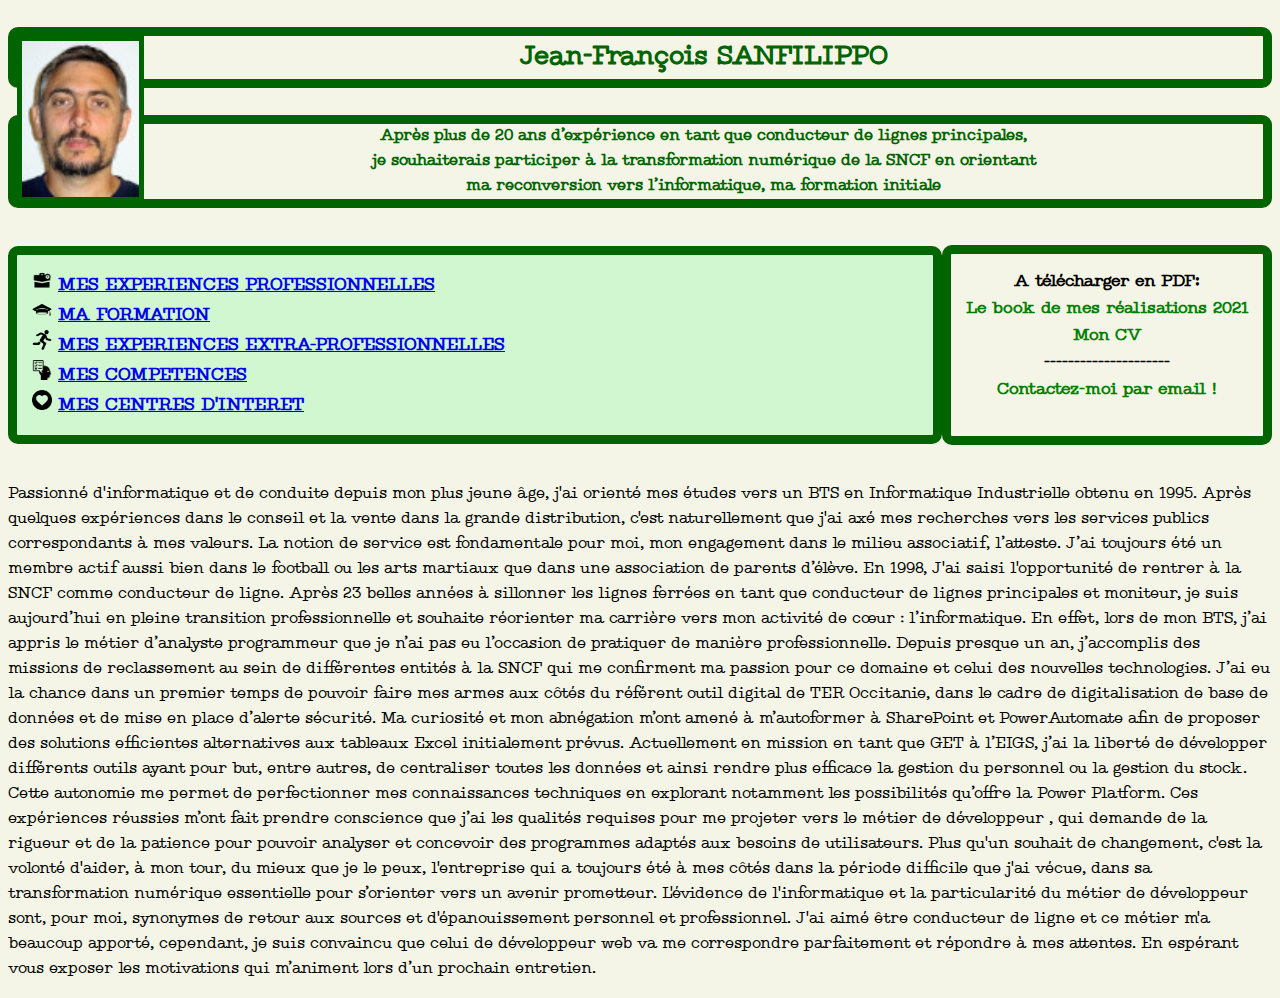
==== index.html @ 8faf8e05 "Add files via upload" ====
<!DOCTYPE html>
<html lang="fr">
<head>
    <meta http-equiv="Content-Type" content="text/html;charset=UTF-8">
    <title>Mon CV</title>
    <link rel="shortcut icon" href="HTML5.png">
    <link rel="stylesheet" href="style.css">
</head>
<body>   
    <h1>
        <p class="entete">
            <a href="Sanfilippo.JPG" alt="ma photo"><img src="Sanfilippo-mini.JPG" height="156" title="Cliquez pour agrandir" alt="ma photo"></a>
             Jean-François SANFILIPPO
        </p>
    </h1>
    <h3>
        <p class="entete">
            Après plus de 20 ans d’expérience en tant que conducteur de lignes principales,<br>
            je souhaiterais participer à la transformation numérique de la SNCF en orientant<br>
            ma reconversion vers l’informatique, ma formation initiale
        </p>
    </h3>
    <h2 class="commande">
        <ul class="menu">
            <li>
                <img src="Experiences_Pro/EXP_PRO.png" height="20" alt="Ico">
                <a href="Experiences_Pro/Exp_pro.html">
                MES EXPERIENCES PROFESSIONNELLES</a>
            </li>
            <li>
                <img src="Formation/formation.png" height="20" alt="Ico">
                <a href="Formation/Formation.html">
                MA FORMATION</a>
            </li>
            <li>
                <img src="Experiences_Extra/experiences_extra.jpg" height="20" alt="Ico">
                <a href="Experiences_Extra/Experiences_Extra.html">
                MES EXPERIENCES EXTRA-PROFESSIONNELLES</a>
            </li>
            <li>
                <img src="Competences/competences.png" height="20" alt="Ico">
                <a href="Competences/competences.html">
                MES COMPETENCES</a>
            </li>
            <li>
                <img src="Centres_interet/centres_interet.png" height="20" alt="Ico">
                <a href="Centres_interet/centres_interet.html">
                MES CENTRES D'INTERET</a>
            </li>
        </ul>
        <p class="option">
            A télécharger en PDF:<br>
            <a href="SANFILIPPO_Jean-Francois_Book.pdf" title="cliquez ici" download>Le book de mes réalisations 2021</a><br>
            <a href="SANFILIPPO_Jean-Francois_CV.pdf" title="cliquez ici" download>Mon CV</a><br>
            ---------------------<br>
            <a href="mailto:jean-francois.sanfilippo@sncf.fr">Contactez-moi par email !</a>
        </p>
    </h2>
    <section>
        <div>
            <p id="motivation">
                Passionné d'informatique et de conduite depuis mon plus jeune âge, j'ai orienté mes études vers un BTS en Informatique
                 Industrielle obtenu en 1995. Après quelques expériences dans le conseil et la vente dans la grande distribution, c'est
                 naturellement que j'ai axé mes recherches vers les services publics correspondants à mes valeurs. La notion de service
                 est fondamentale pour moi, mon engagement dans le milieu associatif, l’atteste. J’ai toujours été un membre actif aussi
                 bien dans le football ou les arts martiaux que dans une association de parents d’élève. En 1998, J'ai saisi l'opportunité
                 de rentrer à la SNCF comme conducteur de ligne. Après 23 belles années à sillonner les lignes ferrées en tant que conducteur
                 de lignes principales et moniteur, je suis aujourd’hui en pleine transition professionnelle et souhaite réorienter ma
                 carrière vers mon activité de cœur : l’informatique.
                En effet, lors de mon BTS, j’ai appris le métier d’analyste programmeur que je n’ai pas eu l’occasion de pratiquer de manière
                 professionnelle. Depuis presque un an, j’accomplis des missions de reclassement au sein de différentes entités à la SNCF
                 qui me confirment ma passion pour ce domaine et celui des nouvelles technologies.
                J’ai eu la chance dans un premier temps de pouvoir faire mes armes aux côtés du référent outil digital de TER Occitanie,
                 dans le cadre de digitalisation de base de données et de mise en place d’alerte sécurité. Ma curiosité et mon abnégation
                 m’ont amené à m’autoformer à SharePoint et PowerAutomate afin de proposer des solutions efficientes alternatives aux
                 tableaux Excel initialement prévus.
                Actuellement en mission en tant que GET à l’EIGS, j’ai la liberté de développer différents outils ayant pour but, entre
                 autres, de centraliser toutes les données et ainsi rendre plus efficace la gestion du personnel ou la gestion du stock.
                 Cette autonomie me permet de perfectionner mes connaissances techniques en explorant notamment les possibilités qu’offre
                 la Power Platform.
                Ces expériences réussies m’ont fait prendre conscience que j’ai les qualités requises pour me projeter vers le métier de
                 développeur , qui demande de la rigueur et de la patience pour pouvoir analyser et concevoir des programmes adaptés aux
                 besoins de utilisateurs.
                Plus qu'un souhait de changement, c'est la volonté d'aider, à mon tour, du mieux que je le peux, l'entreprise qui a toujours
                 été à mes côtés dans la période difficile que j'ai vécue, dans sa transformation numérique essentielle pour s’orienter vers
                 un avenir prometteur. L'évidence de l'informatique et la particularité du métier de développeur sont, pour moi, synonymes
                 de retour aux sources et d'épanouissement personnel et professionnel. J'ai aimé être conducteur de ligne et ce métier m'a
                 beaucoup apporté, cependant, je suis convaincu que celui de développeur web va me correspondre parfaitement et répondre à
                 mes attentes.
                En espérant vous exposer les motivations qui m’animent lors d’un prochain entretien.
            </p>
        </div>
    </section>
</body>
---- style.css ----
@font-face{
    font-family: "Type_Machine";
    src: url('Type_Machine.ttf');
}

body{
    background-color: rgb(244, 245, 230);
    font-family: "Type_Machine",'Courier New', Courier, monospace;
}
/* titre */
.entete a{
    float: left;
    border: 5px solid darkgreen;
    height: 156px;
    width: 117px;
}
.entete{
    display: flexbox;
    min-width: 800px;
    font-weight: bold;
    font-size: 0.85em;    
    text-align: center;
    color: darkgreen;
    border: 9px solid darkgreen;
    border-radius: 10px;
}
/* ensemble Menu + option page d'acceuil */
.commande{
    display: flex;
    justify-content: space-between;
    min-width: 865px;
}
/* Menu differentes pages */
.menu{
    min-width: 475px;
    padding: 15px;
    list-style-type: none;
    border: 9px solid darkgreen;
    border-radius: 10px;
    font-size: 0.75em;
    color: green;
    background-color: rgb(208, 247, 208);
    flex: 1;
}
.menu a:hover{
    color: red;
    font-style: italic; 
}
.menu :visited{
    color: darkgreen;
}
/* Marquage Titre dans le "menu" */
mark{
    background-color: rgb(64, 233, 64);
    font-size: 1.2em;
}
/* options page d'acceuil */
.option{
    font-size: 0.7em;
    border: 9px solid darkgreen;
    border-radius: 10px;
    text-align: center;
    padding: 15px;
}
.option a:link{
    text-decoration: none;
    color: green;
}
.option a:hover{
    color: red;
    font-style: italic;
}
/* bouton retour acceuil */
.retour{
    margin-left: 300px;
    width: 200px;
    border: 5px dashed darkgreen;
    border-radius: 10px;
    font-size: larger;
    font-weight: bold;
    text-align: center;
    text-shadow: 1px 3px 3px black;
}
.retour a:link{
    color: red;
    text-decoration: none;
}
.retour a:visited{
    color: red;
}
/* bloc test audio */
.audio{ 
    display: flex;
    justify-content: space-around;
}
@media screen and (max-width: 850px){
    .audio{
        display: flex;
        flex-direction: column;
    }
}
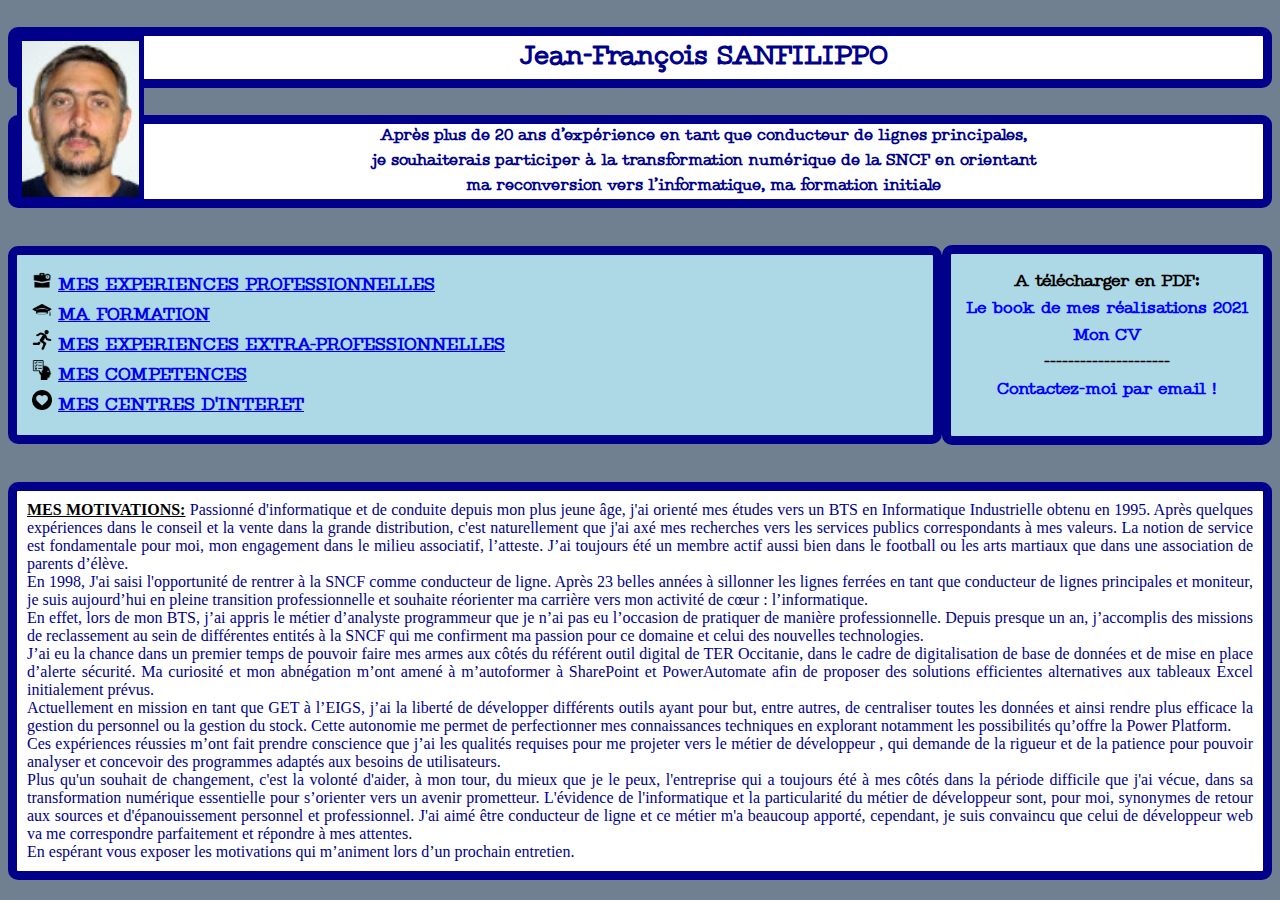
==== commit b6f8d7fc: "Add files via upload" ====
--- a/index.html
+++ b/index.html
@@ -59,34 +59,35 @@
     <section>
         <div>
             <p id="motivation">
+                <strong>MES MOTIVATIONS:</strong>
                 Passionné d'informatique et de conduite depuis mon plus jeune âge, j'ai orienté mes études vers un BTS en Informatique
                  Industrielle obtenu en 1995. Après quelques expériences dans le conseil et la vente dans la grande distribution, c'est
                  naturellement que j'ai axé mes recherches vers les services publics correspondants à mes valeurs. La notion de service
                  est fondamentale pour moi, mon engagement dans le milieu associatif, l’atteste. J’ai toujours été un membre actif aussi
-                 bien dans le football ou les arts martiaux que dans une association de parents d’élève. En 1998, J'ai saisi l'opportunité
-                 de rentrer à la SNCF comme conducteur de ligne. Après 23 belles années à sillonner les lignes ferrées en tant que conducteur
-                 de lignes principales et moniteur, je suis aujourd’hui en pleine transition professionnelle et souhaite réorienter ma
-                 carrière vers mon activité de cœur : l’informatique.
+                 bien dans le football ou les arts martiaux que dans une association de parents d’élève.<br>
+                 En 1998, J'ai saisi l'opportunité de rentrer à la SNCF comme conducteur de ligne. Après 23 belles années à sillonner les
+                 lignes ferrées en tant que conducteur de lignes principales et moniteur, je suis aujourd’hui en pleine transition
+                 professionnelle et souhaite réorienter ma carrière vers mon activité de cœur : l’informatique.<br>
                 En effet, lors de mon BTS, j’ai appris le métier d’analyste programmeur que je n’ai pas eu l’occasion de pratiquer de manière
                  professionnelle. Depuis presque un an, j’accomplis des missions de reclassement au sein de différentes entités à la SNCF
-                 qui me confirment ma passion pour ce domaine et celui des nouvelles technologies.
+                 qui me confirment ma passion pour ce domaine et celui des nouvelles technologies.<br>
                 J’ai eu la chance dans un premier temps de pouvoir faire mes armes aux côtés du référent outil digital de TER Occitanie,
                  dans le cadre de digitalisation de base de données et de mise en place d’alerte sécurité. Ma curiosité et mon abnégation
                  m’ont amené à m’autoformer à SharePoint et PowerAutomate afin de proposer des solutions efficientes alternatives aux
-                 tableaux Excel initialement prévus.
+                 tableaux Excel initialement prévus.<br>
                 Actuellement en mission en tant que GET à l’EIGS, j’ai la liberté de développer différents outils ayant pour but, entre
                  autres, de centraliser toutes les données et ainsi rendre plus efficace la gestion du personnel ou la gestion du stock.
                  Cette autonomie me permet de perfectionner mes connaissances techniques en explorant notamment les possibilités qu’offre
-                 la Power Platform.
+                 la Power Platform.<br>
                 Ces expériences réussies m’ont fait prendre conscience que j’ai les qualités requises pour me projeter vers le métier de
                  développeur , qui demande de la rigueur et de la patience pour pouvoir analyser et concevoir des programmes adaptés aux
-                 besoins de utilisateurs.
+                 besoins de utilisateurs.<br>
                 Plus qu'un souhait de changement, c'est la volonté d'aider, à mon tour, du mieux que je le peux, l'entreprise qui a toujours
                  été à mes côtés dans la période difficile que j'ai vécue, dans sa transformation numérique essentielle pour s’orienter vers
                  un avenir prometteur. L'évidence de l'informatique et la particularité du métier de développeur sont, pour moi, synonymes
                  de retour aux sources et d'épanouissement personnel et professionnel. J'ai aimé être conducteur de ligne et ce métier m'a
                  beaucoup apporté, cependant, je suis convaincu que celui de développeur web va me correspondre parfaitement et répondre à
-                 mes attentes.
+                 mes attentes.<br>
                 En espérant vous exposer les motivations qui m’animent lors d’un prochain entretien.
             </p>
         </div>
--- a/style.css
+++ b/style.css
@@ -2,44 +2,47 @@
     font-family: "Type_Machine";
     src: url('Type_Machine.ttf');
 }
-
 body{
-    background-color: rgb(244, 245, 230);
-    font-family: "Type_Machine",'Courier New', Courier, monospace;
+    background-color: slategray;
+    font-family: 'Times New Roman', Times, serif;
 }
 /* titre */
 .entete a{
     float: left;
-    border: 5px solid darkgreen;
+    border: 5px solid darkblue;
     height: 156px;
     width: 117px;
 }
 .entete{
+    font-family: "Type_Machine",'Courier New', Courier, monospace;
+    background-color: white;
     display: flexbox;
     min-width: 800px;
     font-weight: bold;
     font-size: 0.85em;    
     text-align: center;
-    color: darkgreen;
-    border: 9px solid darkgreen;
+    color: darkblue;
+    border: 9px solid darkblue;
     border-radius: 10px;
 }
 /* ensemble Menu + option page d'acceuil */
 .commande{
+    font-family: "Type_Machine",'Courier New', Courier, monospace;
     display: flex;
     justify-content: space-between;
     min-width: 865px;
 }
 /* Menu differentes pages */
 .menu{
+    font-family: "Type_Machine",'Courier New', Courier, monospace;
     min-width: 475px;
     padding: 15px;
     list-style-type: none;
-    border: 9px solid darkgreen;
+    border: 9px solid darkblue;
     border-radius: 10px;
     font-size: 0.75em;
-    color: green;
-    background-color: rgb(208, 247, 208);
+    color: mediumblue;
+    background-color: lightblue;
     flex: 1;
 }
 .menu a:hover{
@@ -47,24 +50,25 @@
     font-style: italic; 
 }
 .menu :visited{
-    color: darkgreen;
+    color: darkblue;
 }
 /* Marquage Titre dans le "menu" */
 mark{
-    background-color: rgb(64, 233, 64);
+    background-color: dodgerblue;    
     font-size: 1.2em;
 }
 /* options page d'acceuil */
 .option{
+    background: lightblue;
     font-size: 0.7em;
-    border: 9px solid darkgreen;
+    border: 9px solid darkblue;
     border-radius: 10px;
     text-align: center;
     padding: 15px;
 }
 .option a:link{
     text-decoration: none;
-    color: green;
+    color: blue;
 }
 .option a:hover{
     color: red;
@@ -72,9 +76,11 @@
 }
 /* bouton retour acceuil */
 .retour{
-    margin-left: 300px;
+    background-color:darkblue;
+    margin-left: auto;
+    margin-right: auto;
     width: 200px;
-    border: 5px dashed darkgreen;
+    border: 5px solid black;
     border-radius: 10px;
     font-size: larger;
     font-weight: bold;
@@ -91,11 +97,65 @@
 /* bloc test audio */
 .audio{ 
     display: flex;
-    justify-content: space-around;
+    justify-content: space-between;
 }
-@media screen and (max-width: 850px){
+/* Motivations */
+#motivation{
+    background-color: white;
+    color: darkblue;
+    border: 9px solid darkblue;
+    border-radius: 10px;
+    min-width: 800px;
+    padding: 10px;
+    text-align: justify;
+}
+#motivation strong{
+    color: black;
+    text-decoration: underline;
+}
+.box{
+    font-size: 1.1em;
+    background-color: white;
+    color: darkblue;
+    border: 9px solid darkblue;
+    border-radius: 10px;
+    min-width: 475px;
+    padding: 10px;
+}
+#bac img{
+    float: left;
+}
+#extra{
+    color: darkblue;
+    background-color: white;
+    list-style-type: none;
+    display: flex;
+    justify-content: center;
+    flex-wrap: wrap;
+    border: 9px solid darkblue;
+    border-radius: 10px;
+    text-align: justify;
+}
+#extra li{
+    flex: 1;
+    min-height: 250px;
+    border: 2px solid darkblue;
+    list-style-type: none;
+    border-radius: 10px;
+    padding: 5px;
+    margin: 5px;
+}
+#interet{
+    list-style-type: none;
+    display: flex;
+    justify-content: space-between; 
+    flex-wrap: wrap;
+    flex: 1;
+    margin: 5px;
+}
+@media screen and (max-width: 970px){
     .audio{
         display: flex;
         flex-direction: column;
     }
-}+}
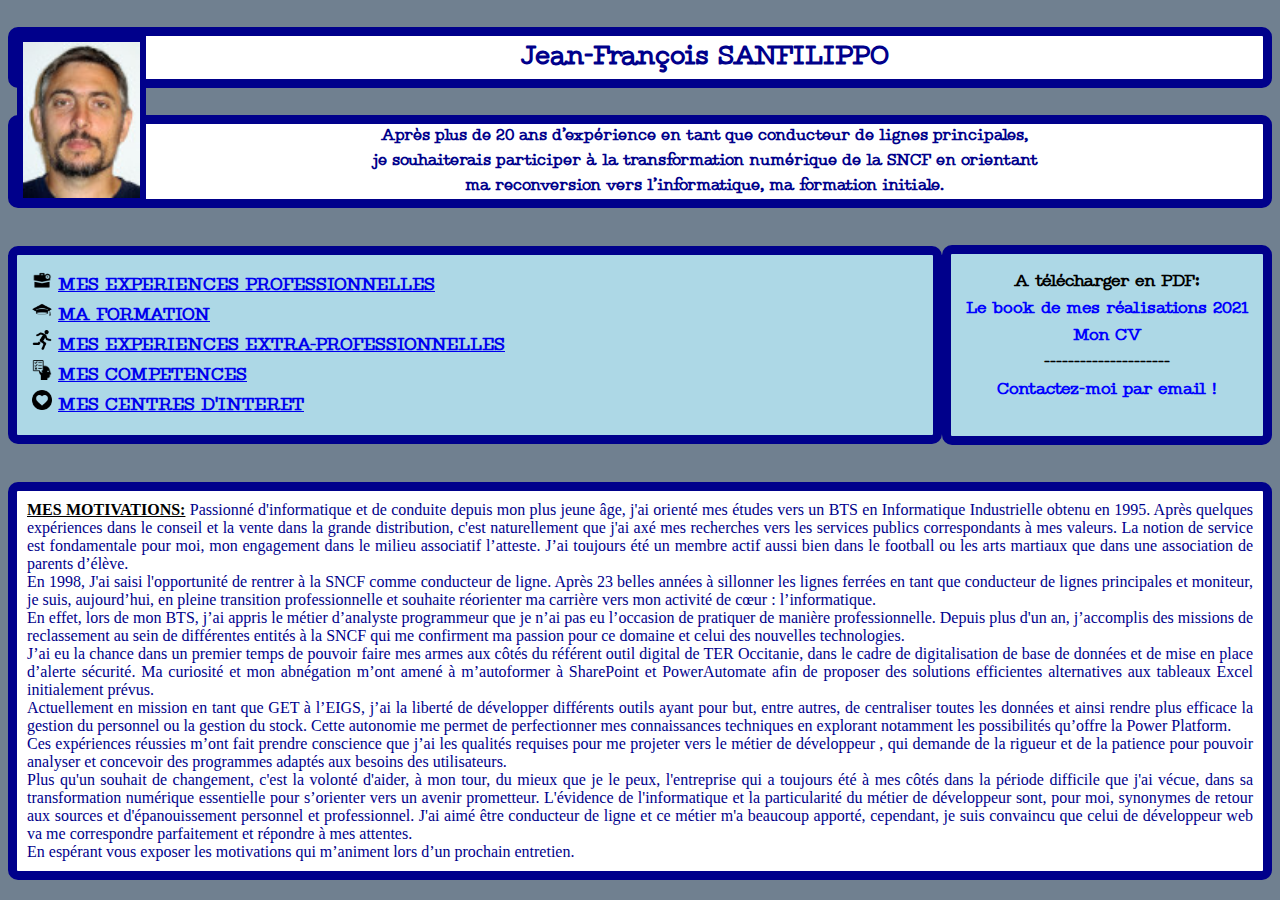
==== commit ea0dc13a: "Add files via upload" ====
--- a/index.html
+++ b/index.html
@@ -2,7 +2,7 @@
 <html lang="fr">
 <head>
     <meta http-equiv="Content-Type" content="text/html;charset=UTF-8">
-    <title>Mon CV</title>
+    <title>Carte de Visite de SANFILIPPO Jean-François</title>
     <link rel="shortcut icon" href="HTML5.png">
     <link rel="stylesheet" href="style.css">
 </head>
@@ -17,7 +17,7 @@
         <p class="entete">
             Après plus de 20 ans d’expérience en tant que conducteur de lignes principales,<br>
             je souhaiterais participer à la transformation numérique de la SNCF en orientant<br>
-            ma reconversion vers l’informatique, ma formation initiale
+            ma reconversion vers l’informatique, ma formation initiale.
         </p>
     </h3>
     <h2 class="commande">
@@ -63,13 +63,13 @@
                 Passionné d'informatique et de conduite depuis mon plus jeune âge, j'ai orienté mes études vers un BTS en Informatique
                  Industrielle obtenu en 1995. Après quelques expériences dans le conseil et la vente dans la grande distribution, c'est
                  naturellement que j'ai axé mes recherches vers les services publics correspondants à mes valeurs. La notion de service
-                 est fondamentale pour moi, mon engagement dans le milieu associatif, l’atteste. J’ai toujours été un membre actif aussi
+                 est fondamentale pour moi, mon engagement dans le milieu associatif l’atteste. J’ai toujours été un membre actif aussi
                  bien dans le football ou les arts martiaux que dans une association de parents d’élève.<br>
                  En 1998, J'ai saisi l'opportunité de rentrer à la SNCF comme conducteur de ligne. Après 23 belles années à sillonner les
-                 lignes ferrées en tant que conducteur de lignes principales et moniteur, je suis aujourd’hui en pleine transition
+                 lignes ferrées en tant que conducteur de lignes principales et moniteur, je suis, aujourd’hui, en pleine transition
                  professionnelle et souhaite réorienter ma carrière vers mon activité de cœur : l’informatique.<br>
                 En effet, lors de mon BTS, j’ai appris le métier d’analyste programmeur que je n’ai pas eu l’occasion de pratiquer de manière
-                 professionnelle. Depuis presque un an, j’accomplis des missions de reclassement au sein de différentes entités à la SNCF
+                 professionnelle. Depuis plus d'un an, j’accomplis des missions de reclassement au sein de différentes entités à la SNCF
                  qui me confirment ma passion pour ce domaine et celui des nouvelles technologies.<br>
                 J’ai eu la chance dans un premier temps de pouvoir faire mes armes aux côtés du référent outil digital de TER Occitanie,
                  dans le cadre de digitalisation de base de données et de mise en place d’alerte sécurité. Ma curiosité et mon abnégation
@@ -81,7 +81,7 @@
                  la Power Platform.<br>
                 Ces expériences réussies m’ont fait prendre conscience que j’ai les qualités requises pour me projeter vers le métier de
                  développeur , qui demande de la rigueur et de la patience pour pouvoir analyser et concevoir des programmes adaptés aux
-                 besoins de utilisateurs.<br>
+                 besoins des utilisateurs.<br>
                 Plus qu'un souhait de changement, c'est la volonté d'aider, à mon tour, du mieux que je le peux, l'entreprise qui a toujours
                  été à mes côtés dans la période difficile que j'ai vécue, dans sa transformation numérique essentielle pour s’orienter vers
                  un avenir prometteur. L'évidence de l'informatique et la particularité du métier de développeur sont, pour moi, synonymes
--- a/style.css
+++ b/style.css
@@ -9,7 +9,7 @@
 /* titre */
 .entete a{
     float: left;
-    border: 5px solid darkblue;
+    border: 6px solid darkblue;
     height: 156px;
     width: 117px;
 }
@@ -95,9 +95,16 @@
     color: red;
 }
 /* bloc test audio */
-.audio{ 
-    display: flex;
-    justify-content: space-between;
+.saviez{
+    display: flexbox;
+    flex-direction: column;
+    max-width: 300px;
+    font-size: 0.9rem;
+    text-align: justify;
+}
+.audio{
+    display: flex;
+    justify-content: space-around;
 }
 /* Motivations */
 #motivation{
@@ -153,9 +160,47 @@
     flex: 1;
     margin: 5px;
 }
-@media screen and (max-width: 970px){
+/*Tests*/
+#tests{
+    text-align: center;
+    border: 5px dashed orange;
+    border-radius: 10px;
+}
+#tests a{
+    text-decoration: none;
+}
+#tests a:hover{
+    color: red;
+    font-style: italic;
+}
+/* Quiz */
+input[type="radio"].quiz {
+    display: none;
+  }
+  input[type="radio"].quiz + label {
+    padding: 0.5rem 1rem;
+    font-size: 1.25rem;
+    line-height: 1.5;
+    border-radius: 0.3rem;
+    color: white;
+    background-color: gray;
+    border: 1px solid transparent;
+    transition: all 0.5s ease-in-out;
+  }
+  input[type="radio"].quiz.true:checked + label {
+    background-color: green;
+    border-color: green;
+  }
+  input[type="radio"].quiz.false:checked + label {
+    background-color: red;
+    border-color: red;
+  }
+  @media screen and (max-width: 970px){
     .audio{
         display: flex;
         flex-direction: column;
     }
-}
+    .box{
+        font-size: 1.2em;
+    }
+}
